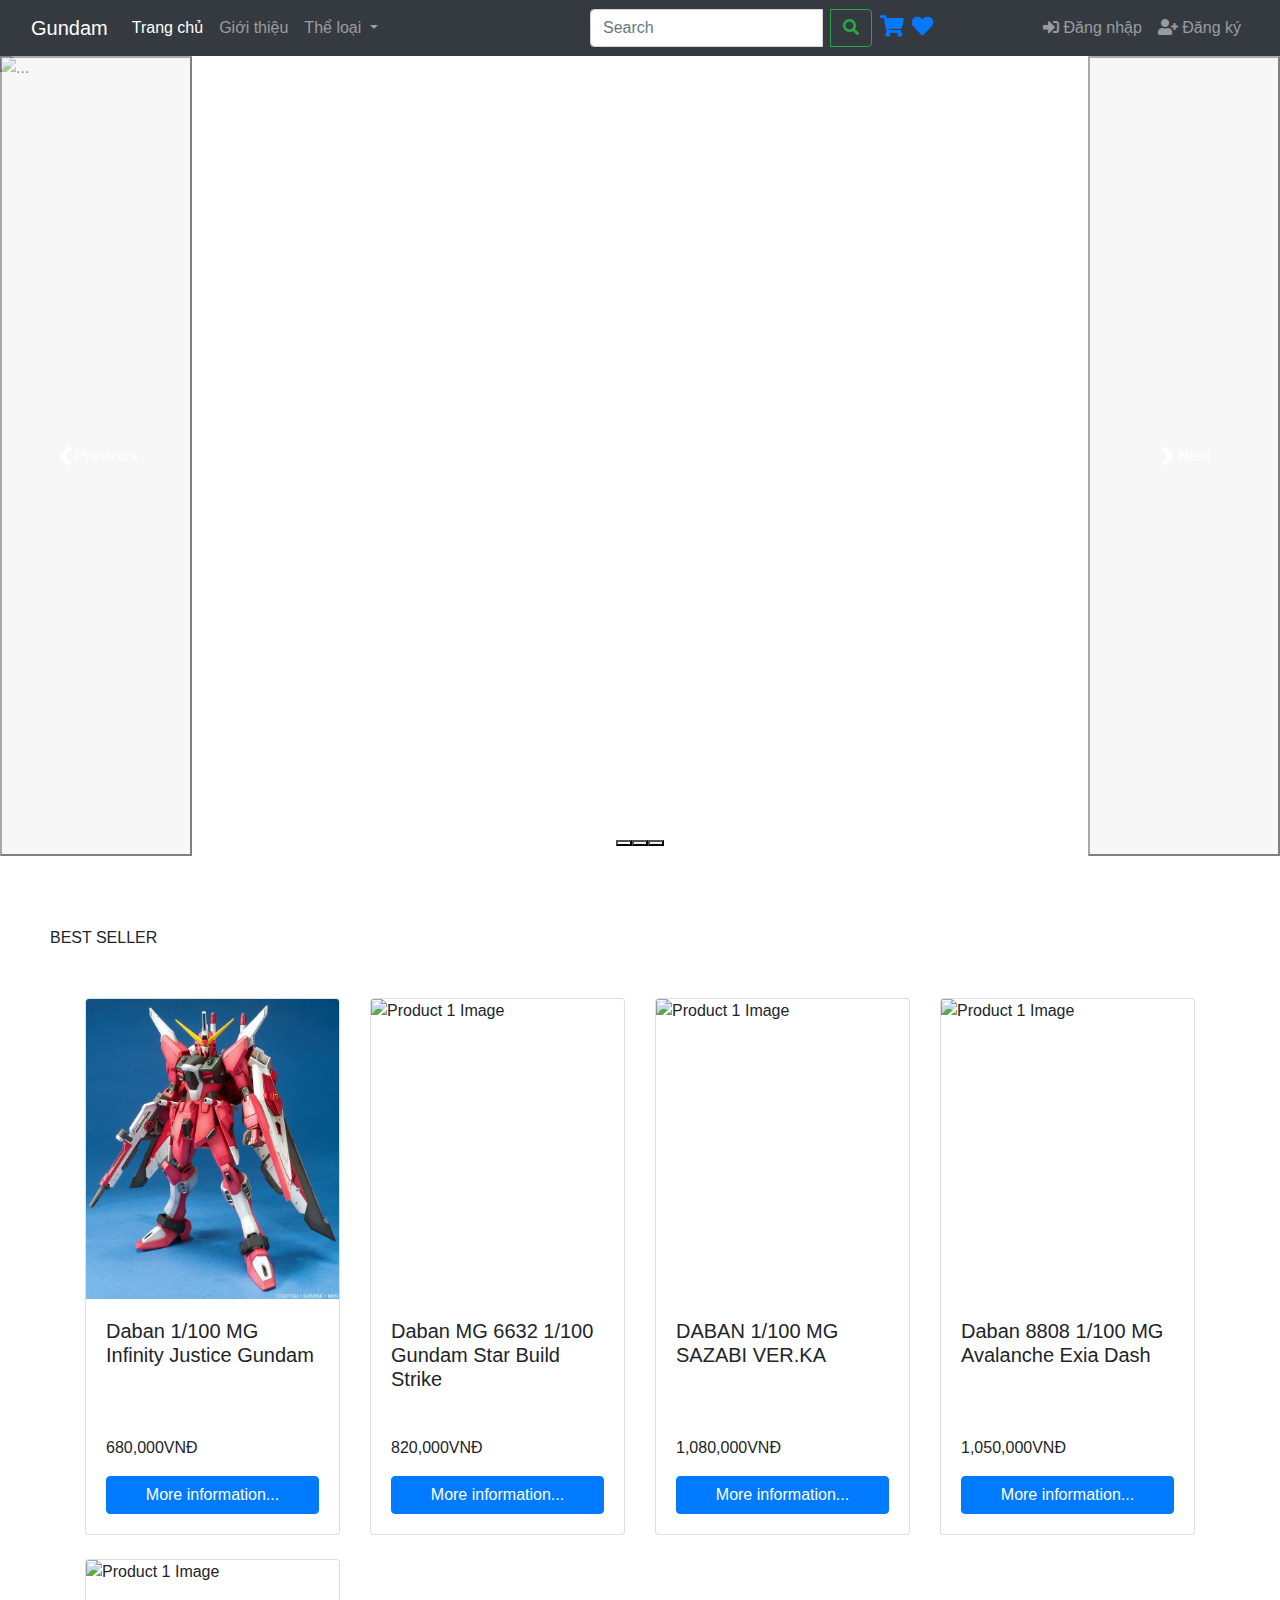
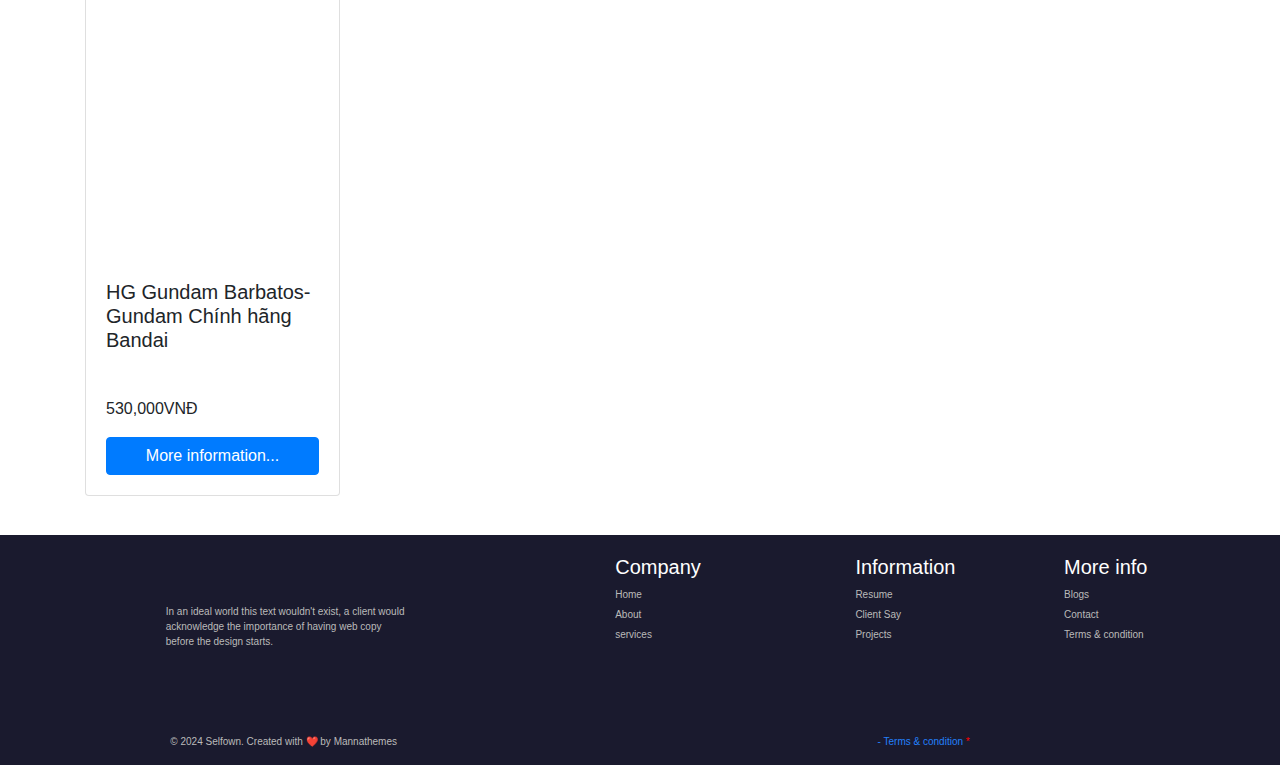
==== index.html @ cdddfcd5 "first commit" ====
<!DOCTYPE html>
<html lang="en">
  <head>
    <meta charset="UTF-8" />
    <meta name="viewport" content="width=device-width, initial-scale=1.0" />
    <title>GundamZ.net</title>
    <link rel="stylesheet" href="/assets/css/index.css" />
    <link
      href="https://maxcdn.bootstrapcdn.com/bootstrap/4.0.0/css/bootstrap.min.css"
      rel="stylesheet"
    />
    <link
      href="https://cdnjs.cloudflare.com/ajax/libs/font-awesome/5.15.4/css/all.min.css"
      rel="stylesheet"
    />
    <!-- Thêm script Bootstrap vào đây -->
    <script src="https://code.jquery.com/jquery-3.6.0.min.js"></script>
    <script src="https://cdnjs.cloudflare.com/ajax/libs/popper.js/1.12.9/umd/popper.min.js"></script>
    <script src="https://maxcdn.bootstrapcdn.com/bootstrap/4.0.0/js/bootstrap.min.js"></script>
  </head>
  <body onload="load()">
    <nav class="navbar navbar-expand-lg navbar-dark bg-dark">
      <div class="container-fluid">
        <a class="navbar-brand" href="/index.html">Gundam</a>
        <button
          class="navbar-toggler"
          type="button"
          data-bs-toggle="collapse"
          data-bs-target="#navbarSupportedContent"
          aria-controls="navbarSupportedContent"
          aria-expanded="false"
          aria-label="Toggle navigation"
        >
          <span class="navbar-toggler-icon"></span>
        </button>
        <div class="collapse navbar-collapse" id="navbarSupportedContent">
          <ul class="navbar-nav mr-auto mb-2 mb-lg-0">
            <li class="nav-item">
              <a class="nav-link active" aria-current="page" href="/index.html"
                >Trang chủ</a
              >
            </li>
            <li class="nav-item">
              <a class="nav-link" href="https://gundamshop.vn/">Giới thiệu</a>
            </li>
            <li class="nav-item dropdown">
              <a
                class="nav-link dropdown-toggle"
                href="#"
                role="button"
                data-bs-toggle="dropdown"
                aria-expanded="false"
              >
                Thể loại
              </a>
              <ul class="dropdown-menu">
                <li>
                  <a class="dropdown-item" href="/pages/MG1_100.html"
                    >MG 1/100</a
                  >
                </li>
                <li><a class="dropdown-item" href="#">PG 1/60</a></li>
                <li><a class="dropdown-item" href="#">RG 1/144</a></li>
                <li><a class="dropdown-item" href="#">HG 1/144</a></li>
                <li><a class="dropdown-item" href="#">SD</a></li>
                <li><hr class="dropdown-divider" /></li>
                <li>
                  <a class="dropdown-item" href="#">Something else here</a>
                </li>
              </ul>
            </li>
          </ul>
          <form class="form-inline my-2 my-lg-0 ml-auto" role="search">
            <div class="input-group">
              <input
                class="form-control mr-sm-2"
                type="search"
                placeholder="Search"
                aria-label="Search"
              />
              <div class="input-group-append">
                <button
                  class="btn btn-outline-success my-2 my-sm-0"
                  type="submit"
                >
                  <i class="fas fa-search"></i>
                  <!-- Search icon -->
                </button>
              </div>
            </div>
            <div class="input-group">
              <a href="/pages/products.html" class="ml-2">
                <i class="fas fa-shopping-cart fa-lg"></i>
                <!-- Shopping cart icon -->
              </a>
              <!-- Phần tử hiển thị số lượng sản phẩm trong giỏ hàng -->
              <span id="cart-count"></span>
              <a href="#" class="ml-2">
                <i class="fas fa-heart fa-lg"></i>
                <!-- Heart icon -->
              </a>
            </div>
          </form>

          <!-- Thêm phần hiển thị email người dùng đã đăng nhập -->
          <ul class="navbar-nav ml-auto" id="loginSection">
            <li class="nav-item">
              <a class="nav-link" href="/pages/login.html"
                ><i class="fas fa-sign-in-alt"></i> Đăng nhập</a
              >
            </li>
            <!-- Đăng ký -->
            <li class="nav-item">
              <a class="nav-link" href="/pages/register.html"
                ><i class="fas fa-user-plus"></i> Đăng ký</a
              >
            </li>
          </ul>
          <ul class="navbar-nav ml-auto" id="userSection" style="display: none">
            <!-- Hiển thị email người dùng đã đăng nhập -->
            <li class="nav-item">
              <span class="nav-link" id="userEmail"></span>
            </li>
            <!-- Đăng xuất -->
            <li class="nav-item">
              <a class="nav-link" href="#" id="logout"
                ><i class="fas fa-sign-out-alt"></i> Đăng xuất</a
              >
            </li>
          </ul>
          <!-- Kết thúc phần thêm -->
        </div>
      </div>
    </nav>

    <!-- section1 -->
    <div
      id="carouselExampleCaptions"
      class="carousel slide"
      data-bs-ride="carousel"
    >
      <div class="carousel-indicators">
        <button
          type="button"
          data-bs-target="#carouselExampleCaptions"
          data-bs-slide-to="0"
          class="active"
          aria-current="true"
          aria-label="Slide 1"
        ></button>
        <button
          type="button"
          data-bs-target="#carouselExampleCaptions"
          data-bs-slide-to="1"
          aria-label="Slide 2"
        ></button>
        <button
          type="button"
          data-bs-target="#carouselExampleCaptions"
          data-bs-slide-to="2"
          aria-label="Slide 3"
        ></button>
      </div>
      <div class="carousel-inner">
        <div class="carousel-item active">
          <img
            src="https://gundamshop.vn/wp-content/uploads/2023/05/8c50d7503fcd656ea62b2f5efa267e5b-1.jpg"
            class="d-block w-100"
            alt="..."
            style="height: 800px"
          />
          <div class="carousel-caption d-none d-md-block">
            <h5>BEST SELLER</h5>
            <p>Available in my shop.</p>
          </div>
        </div>
        <div class="carousel-item">
          <img
            src="https://gundamshop.vn/wp-content/uploads/2023/04/xq-1536x1152.jpg"
            class="d-block w-100"
            alt="..."
            style="height: 800px"
          />
          <div class="carousel-caption d-none d-md-block">
            <h5>Second slide label</h5>
            <p>Some representative placeholder content for the second slide.</p>
          </div>
        </div>
        <div class="carousel-item">
          <img
            src="https://gundamshop.vn/wp-content/uploads/2023/05/Bandai-Figure-Rise-Kamen-Rider-Hibiki-Decade-Model-Kits-Official-035.jpg"
            class="d-block w-100"
            alt="..."
            style="height: 800px"
          />
          <div class="carousel-caption d-none d-md-block">
            <h5>Third slide label</h5>
            <p>Some representative placeholder content for the third slide.</p>
          </div>
        </div>
      </div>
      <button
        class="carousel-control-prev"
        type="button"
        data-bs-target="#carouselExampleCaptions"
        data-bs-slide="prev"
      >
        <span class="carousel-control-prev-icon" aria-hidden="true"></span>
        <span class="visually-hidden">Previous</span>
      </button>
      <button
        class="carousel-control-next"
        type="button"
        data-bs-target="#carouselExampleCaptions"
        data-bs-slide="next"
      >
        <span class="carousel-control-next-icon" aria-hidden="true"></span>
        <span class="visually-hidden">Next</span>
      </button>
    </div>

    <!-- render san pham chi tiet -->
    <div class="content-container">
     
    </div>

    <!-- end of section1 -->

    <div class="des-container">
      <div class="des">
        <p>BEST SELLER</p>
      </div>
  
      <div class="container mt-5">
        <!-- Product cards -->
        <div class="row" id="load"></div>
      </div>
    </div>
  

    <!-- end of section2 -->

    <div class="Footer">
      <div class="Footer1">
        <div class="des1">
          <img class="book" src="/pictures/logo-sm.png" alt="" />
          <img class="word" src="/pictures/logo-dark.png" alt="" />
          <p>
            In an ideal world this text wouldn't exist, a client would
            <br />acknowledge the importance of having web copy <br />before the
            design starts.
          </p>
          <div class="icon2">
            <div class="fa fa-facebook"></div>
            <div id="icon" class="fa fa-twitter"></div>
            <div id="icon" class="fa fa-github"></div>
            <div class="fa fa-instagram"></div>
          </div>
        </div>
        <div class="des2">
          <div class="des2_col1">
            <h3>Company</h3>
            <p>Home</p>
            <p>About</p>
            <p>services</p>
          </div>
          <div class="des2_col2">
            <h3>Information</h3>
            <p>Resume</p>
            <p>Client Say</p>
            <p>Projects</p>
          </div>
          <div class="des2_col3">
            <h3>More info</h3>
            <p>Blogs</p>
            <p>Contact</p>
            <p>Terms & condition</p>
          </div>
        </div>
      </div>
      <div class="Footer2">
        <p>© 2024 Selfown. Created with ❤️ by Mannathemes</p>
        <p class="Footer2_blue">- Terms & condition <span>*</span></p>
      </div>
    </div>
    <script src="../assets/js/addSp.js"></script>
    <script src="/assets/js/index.js"></script>
    <script src="/assets/js/signin.js"></script>
    <script src="/assets/js/register.js"></script>
    <script src="/assets/js/validator.js"></script>
    <!-- <script src="/assets/js/products.js"></script> -->
  </body>
</html>
---- assets/css/index.css ----
.navbar-nav .nav-link {
  color: #000000; /* Màu chữ đen */
}

.fixed-top {
  position: fixed;
  top: 0;
  width: 100%;
  z-index: 1000; /* Đảm bảo navbar hiển thị trên tất cả các phần khác */
}

.navbar {
  z-index: 1000; /* Giả sử navbar có z-index lớn hơn */
}

.carousel-container {
  position: relative; /* Đảm bảo carousel có vị trí tương đối */
  z-index: 1; /* Đặt z-index thấp hơn so với navbar */
}

.Footer {
  background-color: #1a1a2e;
}
.Footer1 {
  display: flex;
  justify-content: space-evenly;
  color: white;
}
.book {
  height: 16px;
  width: 15px;
}
.word {
  width: 61px;
  height: 15px;
}

.des p {
  margin-left: 50px;
  margin-top: 70px;
}

.des1 {
  padding: 45px;
  margin-left: 55px;
}
.des1 p {
  color: rgb(186, 186, 186);
  font-size: 10px;
}
.des2 {
  display: flex;
  justify-content: space-between;
  padding: 20px;
  flex-wrap: nowrap;
  margin-right: 30px;
}
.des2 div {
  width: 30%;
  margin-left: 80px;
}
.des2 h3 {
  font-size: 20px;
}
.des2 p {
  color: rgb(186, 186, 186);
  margin-bottom: 5px;
  font-size: 10px;
}
.des2_col2 {
  padding: 0px 60px;
}
.Footer2 {
  display: flex;
  justify-content: space-around;
  font-size: 10px;
}
.Footer2 p {
  color: rgb(186, 186, 186);
  margin-left: -140px;
}
.Footer2 .Footer2_blue {
  color: rgb(35, 128, 251);
}
.Footer2 .Footer2_blue span {
  color: red;
}

.card-body {
  -webkit-box-flex: 1;
  -ms-flex: 1 1 auto;
  flex: 1 1 auto;
  padding: 1.25rem;
  display: flex;
  flex-direction: column;
  justify-content: space-between;
}

.card-bottom {
  display: flex;
  flex-direction: column;
  justify-content: space-between;
}
.content-container {
  margin: 15px; 

}
.container {
  display: flex;
  margin: 15px;
}
.left {
  margin: 15px;
}

.total-price {
  margin-top: 50px;
}
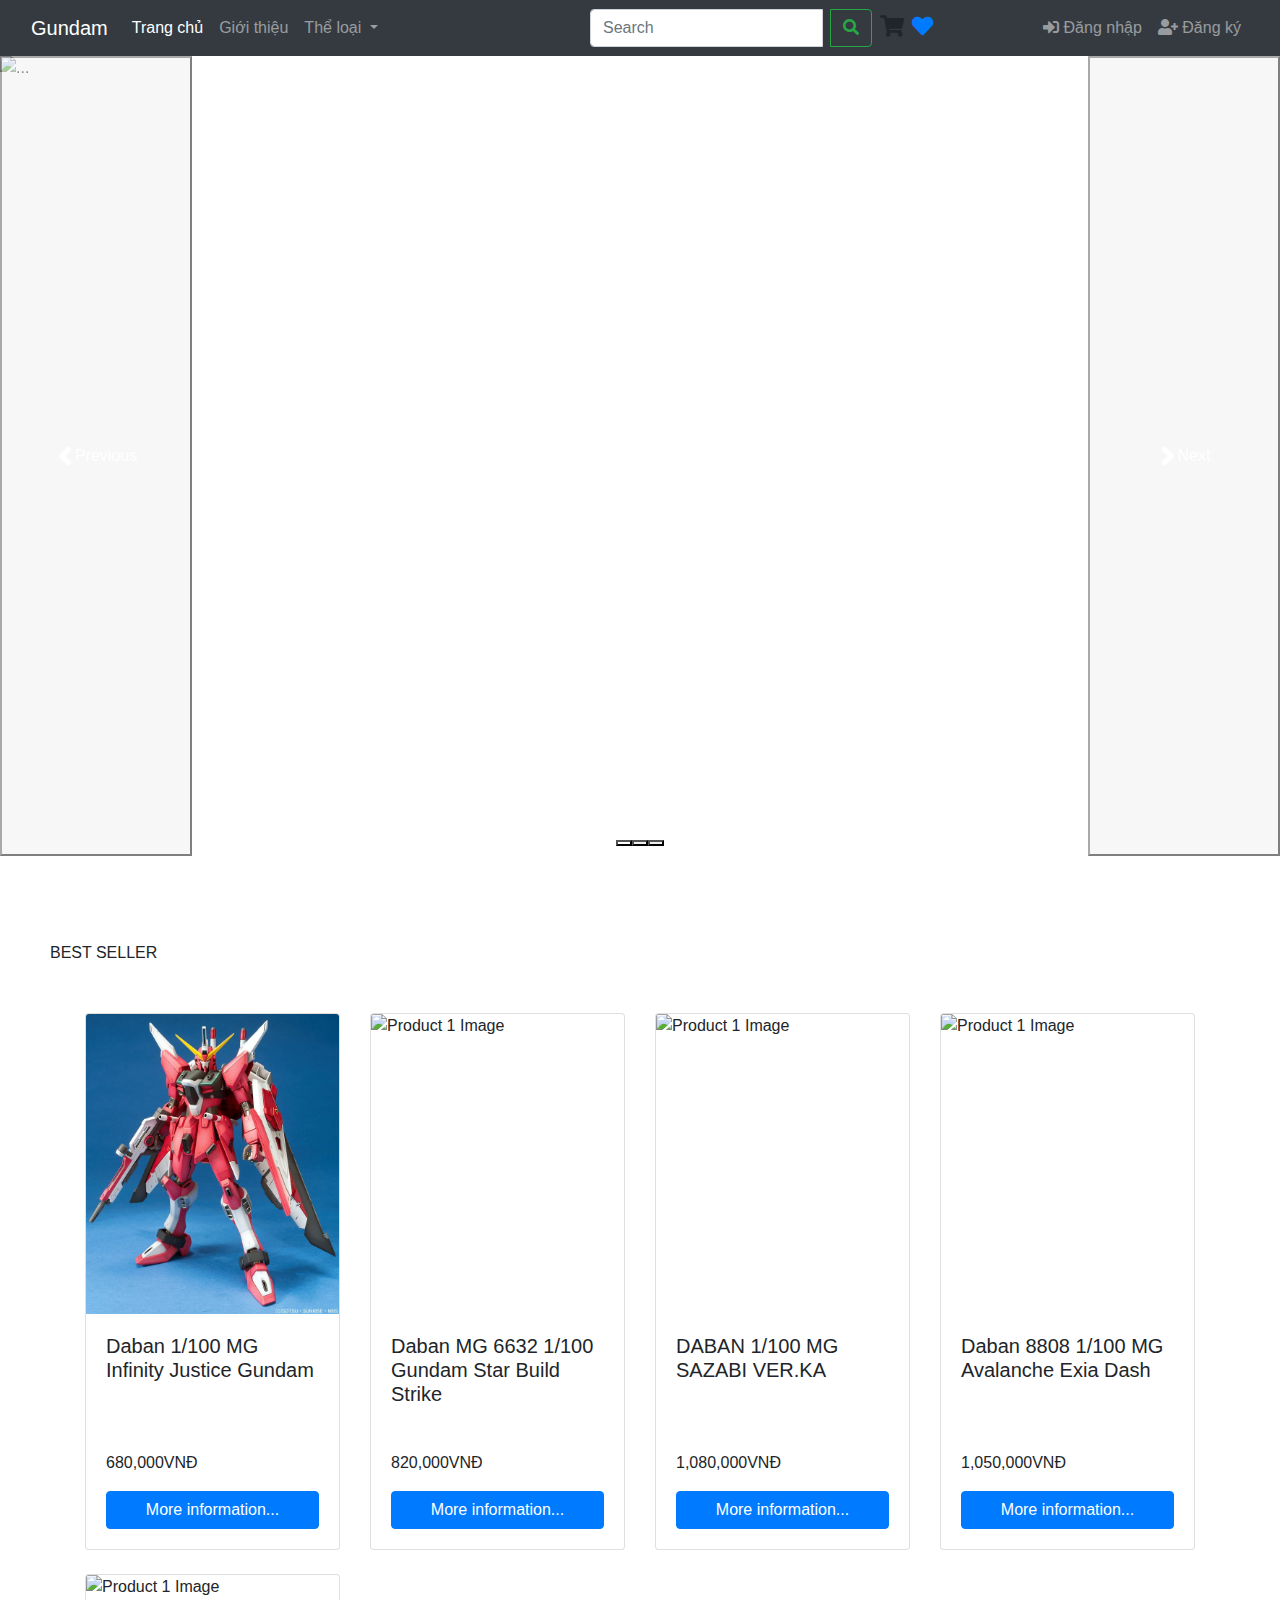
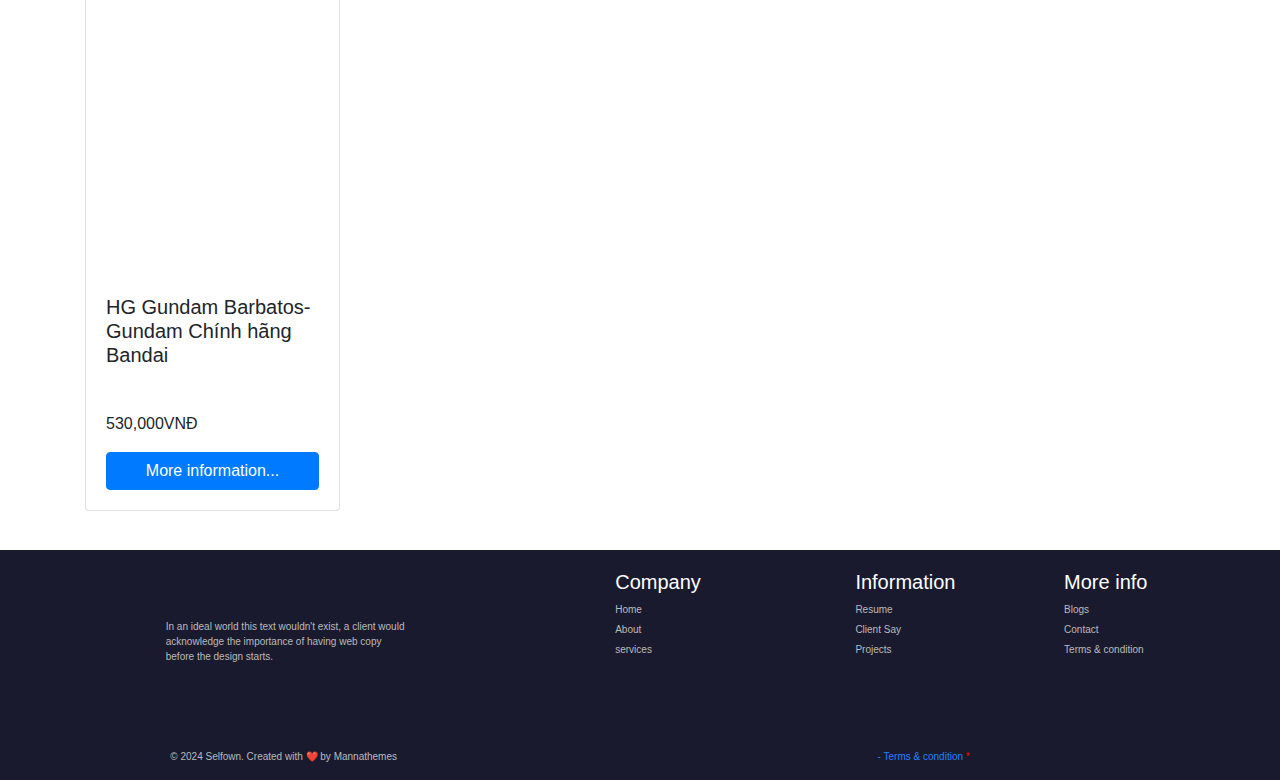
==== commit 3d21fddd: "fix cart" ====
--- a/index.html
+++ b/index.html
@@ -89,8 +89,8 @@
               </div>
             </div>
             <div class="input-group">
-              <a href="/pages/products.html" class="ml-2">
-                <i class="fas fa-shopping-cart fa-lg"></i>
+              <a class="ml-2">
+                <i class="fas fa-shopping-cart fa-lg" onclick="showCart()"></i>
                 <!-- Shopping cart icon -->
               </a>
               <!-- Phần tử hiển thị số lượng sản phẩm trong giỏ hàng -->
@@ -224,6 +224,10 @@
      
     </div>
 
+    <div class="container">
+        <div id="cart" class="cart"></div>
+    </div>
+
     <!-- end of section1 -->
 
     <div class="des-container">
